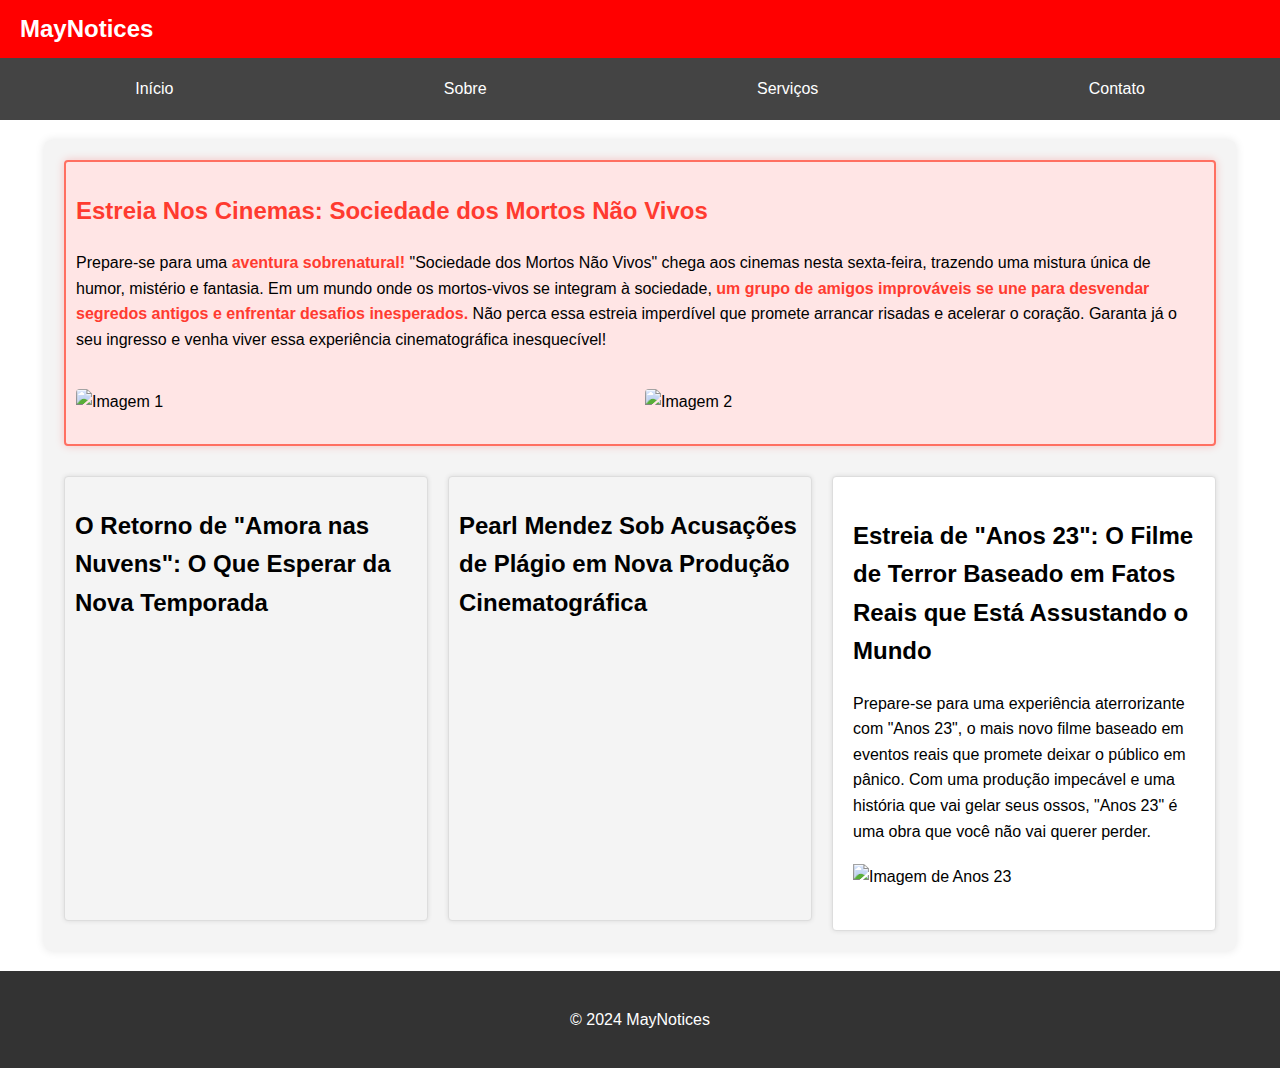
==== index.html @ 94240f39 "first commit" ====
<!DOCTYPE html>
<html lang="pt-br">
<head>
  <meta charset="UTF-8">
  <meta name="viewport" content="width=device-width, initial-scale=1.0">
  <title>May</title>
  <link rel="stylesheet" href="styles.css">
  <style>
    .image-container {
      display: flex;
      gap: 10px; /* Espaço entre as imagens */
    }

    .headline-image {
      width: 100%;
      max-width: 300px; /* Ajuste conforme necessário */
      height: auto;
    }
  </style>
</head>
<body>
  <header>
    <h1>MayNotices</h1>
  </header>

  <nav>
    <a href="#home">Início</a>
    <a href="#about">Sobre</a>
    <a href="#services">Serviços</a>
    <a href="#contact">Contato</a>
  </nav>

  <div class="container">
    <div class="flex-container">
      <div class="flex-item headline accordion" onclick="toggleContent('content1')">
        <h2>Estreia Nos Cinemas: Sociedade dos Mortos Não Vivos</h2>
        <p>Prepare-se para uma <b>aventura sobrenatural!</b> "Sociedade dos Mortos Não Vivos" chega aos cinemas nesta sexta-feira, trazendo uma mistura única de humor, mistério e fantasia. 
            Em um mundo onde os mortos-vivos se integram à sociedade, <b>um grupo de amigos improváveis se une para desvendar segredos antigos e enfrentar desafios inesperados.</b>
            Não perca essa estreia imperdível que promete arrancar risadas e acelerar o coração. Garanta já o seu ingresso e venha viver essa experiência cinematográfica inesquecível!</p>
        <div class="image-container">
          <img src="https://i.pinimg.com/564x/da/f1/3b/daf13b2a1c579ca2874d2711dc82ae37.jpg" alt="Imagem 1" class="headline-image">
          <img src="https://i.pinimg.com/564x/79/7a/9d/797a9d4ca397542cb0239bc83a255d0f.jpg" alt="Imagem 2" class="headline-image">
        </div>
      </div>

      <div class="multi-column">
        <div class="flex-item accordion" onclick="toggleContent('content2')">
          <h2>O Retorno de "Amora nas Nuvens": O Que Esperar da Nova Temporada</h2>
          <div id="content2" class="content">
            <p>Novos Personagens, Reviravoltas Surpreendentes e Mistérios Não Resolvidos: Prepare-se para a Temporada que Vai Deixar Você Sem Fôlego!</p>
            <img src="https://i.pinimg.com/564x/72/49/e4/7249e4e889868e6b8fcbf4873fc1c919.jpg" alt="Imagem Amora" class="headline-image">
          </div>
        </div>

        <div class="flex-item accordion" onclick="toggleContent('content3')">
          <h2>Pearl Mendez Sob Acusações de Plágio em Nova Produção Cinematográfica</h2>
          <div id="content3" class="content">
            <p>Atriz de "Rainha dos Porquinhos" enfrenta controvérsias após alegações de copiar enredo de roteiro concorrente</p>
            <img src="https://i.pinimg.com/736x/8f/7f/c2/8f7fc25f9fcdb40d9a383fd3136a34e3.jpg" alt="Imagem da Pearl Mendez" class="headline-image">
          </div>
        </div>

        <div class="flex-item">
          <h2>Estreia de "Anos 23": O Filme de Terror Baseado em Fatos Reais que Está Assustando o Mundo</h2>
          <p>Prepare-se para uma experiência aterrorizante com "Anos 23", o mais novo filme baseado em eventos reais que promete deixar o público em pânico.
              Com uma produção impecável e uma história que vai gelar seus ossos, "Anos 23" é uma obra que você não vai querer perder.</p>
          <img src="https://i.pinimg.com/564x/0d/46/09/0d4609a1d0996c09f4b0901bae099f9b.jpg" alt="Imagem de Anos 23" class="headline-image">
        </div>
      </div>
    </div>
  </div>

  <footer>
    <p>&copy; 2024 MayNotices</p>
  </footer>

  <script src="script.js"></script>
</body>
</html>
---- styles.css ----
/* Estilos gerais */
body {
    font-family: Arial, sans-serif;
    margin: 0;
    padding: 0;
    box-sizing: border-box;
    line-height: 1.6;
  }
  
  b { color: #ff3b30; }
  
  header {
    background-color: red; /* Fundo vermelho */
    color: white; /* Texto branco */
    padding: 10px 0;
  }
  
  header h1 {
    margin: 0;
    padding: 0 20px;
    font-size: 24px;
  }
  
  nav {
    display: flex;
    justify-content: space-around;
    background-color: #444;
    padding: 10px 0;
  }
  
  nav a {
    color: white;
    text-decoration: none;
    padding: 8px 20px;
    transition: background-color 0.3s ease;
  }
  
  nav a:hover {
    background-color: #555;
  }
  
  .container {
    width: 90%;
    max-width: 1200px;
    margin: 20px auto;
    padding: 20px;
    background-color: #f4f4f4;
    border-radius: 8px;
    box-shadow: 0 0 10px rgba(0, 0, 0, 0.1);
  }
  
  .flex-container {
    display: flex;
    flex-wrap: wrap;
    gap: 20px;
  }
  
  .flex-item {
    flex: 1;
    min-width: 250px;
    background-color: #fff;
    border: 1px solid #ddd;
    padding: 20px;
    border-radius: 4px;
    box-shadow: 0 0 5px rgba(0, 0, 0, 0.1);
  }
  
  /* Estilos específicos para o acordeão */
  .accordion {
    cursor: pointer;
    padding: 10px;
    background-color: #f4f4f4;
    border: 1px solid #ddd;
    border-radius: 4px;
    margin-bottom: 10px;
  }
  
  .content {
    display: none; /* Esconde o conteúdo por padrão */
    padding: 10px;
  }
  
  .active .content {
    display: block; /* Exibe o conteúdo se a classe "active" estiver presente */
  }
  
  .headline {
    flex: 2; /* Ocupa o dobro do espaço */
    background-color: #ffe5e5; /* Fundo levemente colorido para destaque */
    border: 2px solid #ff6f61; /* Borda destacada */
    box-shadow: 0 0 10px rgba(255, 0, 0, 0.2); /* Sombra para realce */
  }
  
  .headline h2 {
    color: #ff3b30; /* Cor do texto da manchete */
  }
  
  .headline-image {
    max-width: 100%;
    height: auto;
    display: block;
    margin: 20px 0;
  }
  
  footer {
    background-color: #333;
    color: white;
    text-align: center;
    padding: 20px 0;
    position: relative;
    bottom: 0;
    width: 100%;
  }
  
  /* Estilos para as seções lado a lado */
  .multi-column {
    display: flex;
    gap: 20px;
  }
  
  .multi-column .flex-item {
    flex: 1;
  }
  
  /* Estilos responsivos */
  @media (max-width: 768px) {
    header h1, nav a {
      font-size: 18px;
    }
  
    .container {
      width: 100%;
      padding: 10px;
    }
  
    .headline {
      flex: 1; /* Mantém proporção igual em telas menores */
    }
  
    .multi-column {
      flex-direction: column;
    }
  }
  
  .image-container {
    display: flex;
    gap: 20px;
  }
  
  .image-container img {
    max-width: 100%;
    height: auto;
    border-radius: 4px;
  }
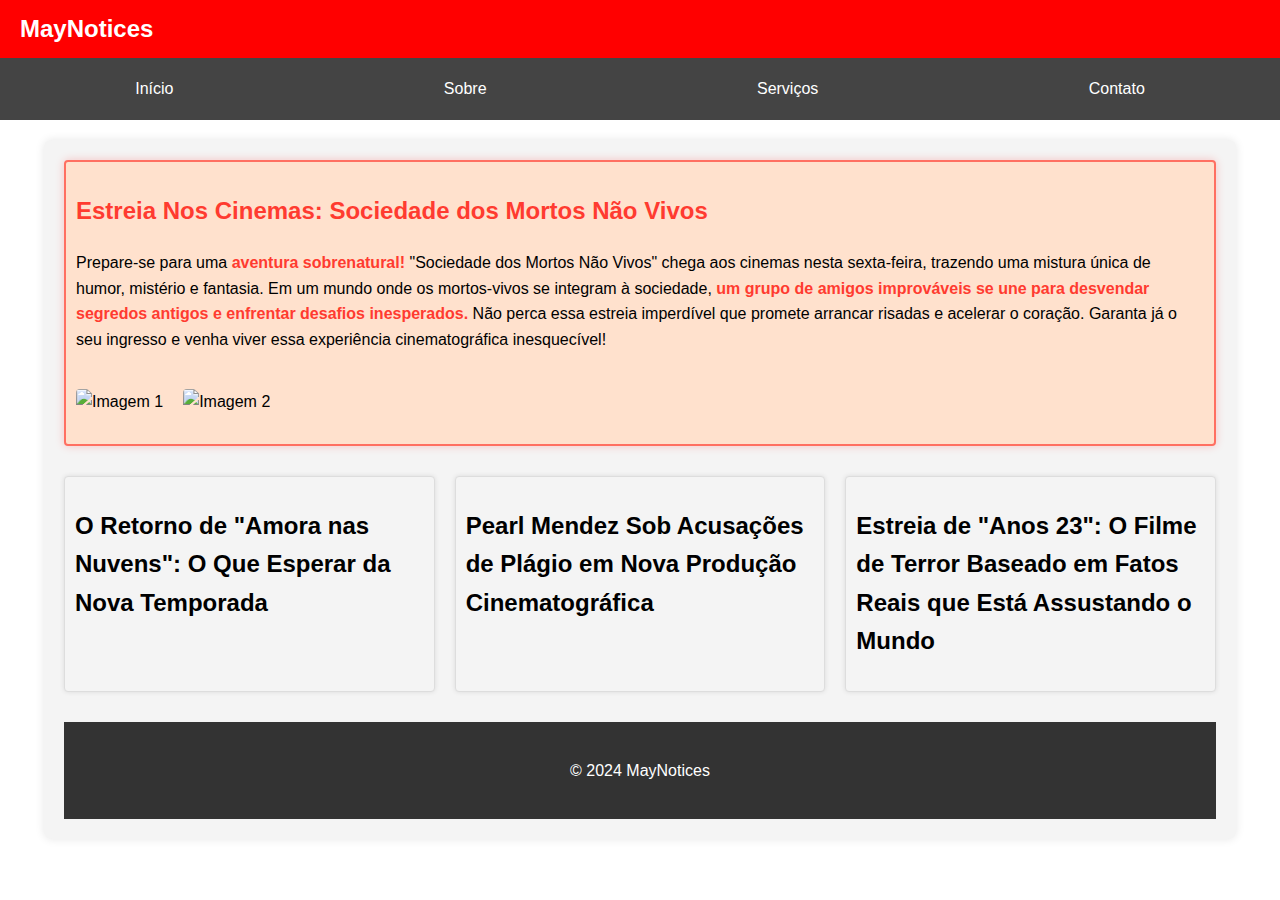
==== commit 70ee06bb: "a" ====
--- a/index.html
+++ b/index.html
@@ -5,18 +5,6 @@
   <meta name="viewport" content="width=device-width, initial-scale=1.0">
   <title>May</title>
   <link rel="stylesheet" href="styles.css">
-  <style>
-    .image-container {
-      display: flex;
-      gap: 10px; /* Espaço entre as imagens */
-    }
-
-    .headline-image {
-      width: 100%;
-      max-width: 300px; /* Ajuste conforme necessário */
-      height: auto;
-    }
-  </style>
 </head>
 <body>
   <header>
@@ -43,29 +31,29 @@
         </div>
       </div>
 
-      <div class="multi-column">
-        <div class="flex-item accordion" onclick="toggleContent('content2')">
-          <h2>O Retorno de "Amora nas Nuvens": O Que Esperar da Nova Temporada</h2>
-          <div id="content2" class="content">
-            <p>Novos Personagens, Reviravoltas Surpreendentes e Mistérios Não Resolvidos: Prepare-se para a Temporada que Vai Deixar Você Sem Fôlego!</p>
-            <img src="https://i.pinimg.com/564x/72/49/e4/7249e4e889868e6b8fcbf4873fc1c919.jpg" alt="Imagem Amora" class="headline-image">
-          </div>
+    <div class="multi-column">
+      <div class="flex-item accordion" onclick="toggleContent('content2')">
+        <h2>O Retorno de "Amora nas Nuvens": O Que Esperar da Nova Temporada</h2>
+        <div id="content2" class="content">
+          <p>Novos Personagens, Reviravoltas Surpreendentes e Mistérios Não Resolvidos: Prepare-se para a Temporada que Vai Deixar Você Sem Fôlego!</p>
+          <img src="https://i.pinimg.com/564x/72/49/e4/7249e4e889868e6b8fcbf4873fc1c919.jpg" alt="Imagem Amora" class="headline-image">
         </div>
+      </div>
 
-        <div class="flex-item accordion" onclick="toggleContent('content3')">
-          <h2>Pearl Mendez Sob Acusações de Plágio em Nova Produção Cinematográfica</h2>
-          <div id="content3" class="content">
-            <p>Atriz de "Rainha dos Porquinhos" enfrenta controvérsias após alegações de copiar enredo de roteiro concorrente</p>
-            <img src="https://i.pinimg.com/736x/8f/7f/c2/8f7fc25f9fcdb40d9a383fd3136a34e3.jpg" alt="Imagem da Pearl Mendez" class="headline-image">
-          </div>
+      <div class="flex-item accordion" onclick="toggleContent('content3')">
+        <h2>Pearl Mendez Sob Acusações de Plágio em Nova Produção Cinematográfica</h2>
+        <div id="content3" class="content">
+          <p>Atriz de "Rainha dos Porquinhos" enfrenta controvérsias após alegações de copiar enredo de roteiro concorrente</p>
+          <img src="https://i.pinimg.com/736x/8f/7f/c2/8f7fc25f9fcdb40d9a383fd3136a34e3.jpg" alt="Imagem da Pearl Mendez" class="headline-image">
         </div>
+      </div>
 
-        <div class="flex-item">
-          <h2>Estreia de "Anos 23": O Filme de Terror Baseado em Fatos Reais que Está Assustando o Mundo</h2>
-          <p>Prepare-se para uma experiência aterrorizante com "Anos 23", o mais novo filme baseado em eventos reais que promete deixar o público em pânico.
-              Com uma produção impecável e uma história que vai gelar seus ossos, "Anos 23" é uma obra que você não vai querer perder.</p>
-          <img src="https://i.pinimg.com/564x/0d/46/09/0d4609a1d0996c09f4b0901bae099f9b.jpg" alt="Imagem de Anos 23" class="headline-image">
-        </div>
+      <div class="flex-item accordion" onclick="toggleContent('content4')">
+        <h2>Estreia de "Anos 23": O Filme de Terror Baseado em Fatos Reais que Está Assustando o Mundo</h2>
+        <div id="content4" class="content">
+         <p>Prepare-se para uma experiência aterrorizante com "Anos 23", o mais novo filme baseado em eventos reais que promete deixar o público em pânico.
+            Com uma produção impecável e uma história que vai gelar seus ossos, "Anos 23" é uma obra que você não vai querer perder.</p>
+         <img src=https://i.pinimg.com/564x/0d/46/09/0d4609a1d0996c09f4b0901bae099f9b.jpg alt="Imagem de Anos 23" class="headline-image">
       </div>
     </div>
   </div>
--- a/styles.css
+++ b/styles.css
@@ -86,7 +86,7 @@
   
   .headline {
     flex: 2; /* Ocupa o dobro do espaço */
-    background-color: #ffe5e5; /* Fundo levemente colorido para destaque */
+    background-color: #ffe1cd; /* Fundo levemente colorido para destaque */
     border: 2px solid #ff6f61; /* Borda destacada */
     box-shadow: 0 0 10px rgba(255, 0, 0, 0.2); /* Sombra para realce */
   }
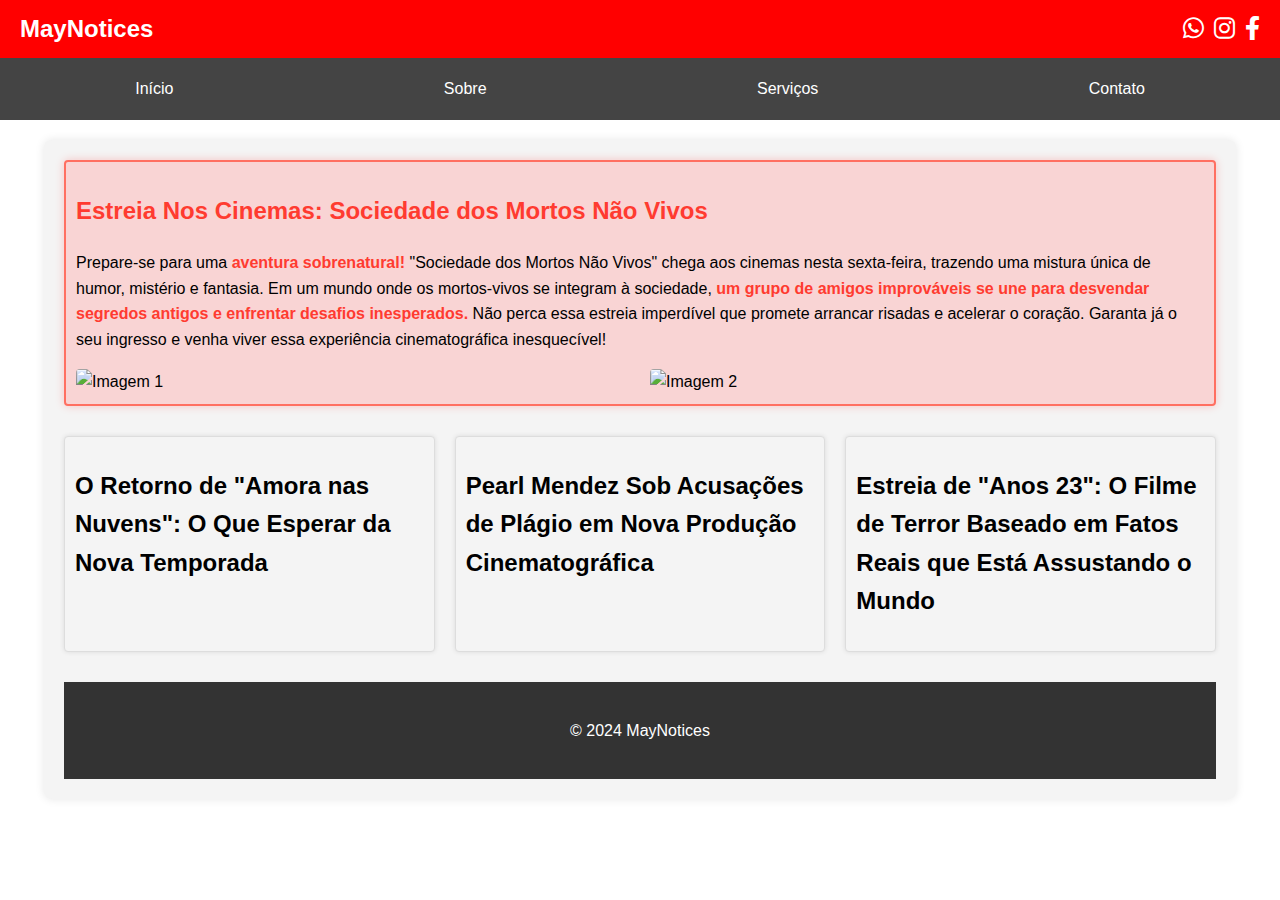
==== commit c4d79cd2: "b" ====
--- a/index.html
+++ b/index.html
@@ -5,10 +5,17 @@
   <meta name="viewport" content="width=device-width, initial-scale=1.0">
   <title>May</title>
   <link rel="stylesheet" href="styles.css">
+  <!-- Link para Font Awesome -->
+  <link rel="stylesheet" href="https://cdnjs.cloudflare.com/ajax/libs/font-awesome/6.0.0-beta3/css/all.min.css">
 </head>
 <body>
   <header>
     <h1>MayNotices</h1>
+    <div class="social-icons">
+      <a href="https://wa.me/123456789" target="_blank" class="social-icon"><i class="fab fa-whatsapp"></i></a>
+      <a href="https://instagram.com/yourprofile" target="_blank" class="social-icon"><i class="fab fa-instagram"></i></a>
+      <a href="https://facebook.com/yourprofile" target="_blank" class="social-icon"><i class="fab fa-facebook-f"></i></a>
+    </div>
   </header>
 
   <nav>
--- a/styles.css
+++ b/styles.css
@@ -5,41 +5,59 @@
     padding: 0;
     box-sizing: border-box;
     line-height: 1.6;
-  }
-  
-  b { color: #ff3b30; }
-  
-  header {
+}
+
+b { color: #ff3b30; }
+
+header {
     background-color: red; /* Fundo vermelho */
     color: white; /* Texto branco */
-    padding: 10px 0;
-  }
-  
-  header h1 {
+    padding: 10px 20px;
+    display: flex;
+    justify-content: space-between;
+    align-items: center;
+}
+
+header h1 {
     margin: 0;
-    padding: 0 20px;
     font-size: 24px;
-  }
-  
-  nav {
+}
+
+.social-icons {
+    display: flex;
+    gap: 10px;
+}
+
+.social-icon {
+    color: white;
+    font-size: 24px;
+    text-decoration: none;
+    transition: color 0.3s ease;
+}
+
+.social-icon:hover {
+    color: #ddd;
+}
+
+nav {
     display: flex;
     justify-content: space-around;
     background-color: #444;
     padding: 10px 0;
-  }
-  
-  nav a {
+}
+
+nav a {
     color: white;
     text-decoration: none;
     padding: 8px 20px;
     transition: background-color 0.3s ease;
-  }
-  
-  nav a:hover {
+}
+
+nav a:hover {
     background-color: #555;
-  }
-  
-  .container {
+}
+
+.container {
     width: 90%;
     max-width: 1200px;
     margin: 20px auto;
@@ -47,15 +65,15 @@
     background-color: #f4f4f4;
     border-radius: 8px;
     box-shadow: 0 0 10px rgba(0, 0, 0, 0.1);
-  }
-  
-  .flex-container {
+}
+
+.flex-container {
     display: flex;
     flex-wrap: wrap;
     gap: 20px;
-  }
-  
-  .flex-item {
+}
+
+.flex-item {
     flex: 1;
     min-width: 250px;
     background-color: #fff;
@@ -63,46 +81,45 @@
     padding: 20px;
     border-radius: 4px;
     box-shadow: 0 0 5px rgba(0, 0, 0, 0.1);
-  }
-  
-  /* Estilos específicos para o acordeão */
-  .accordion {
+}
+
+/* Estilos específicos para o acordeão */
+.accordion {
     cursor: pointer;
     padding: 10px;
     background-color: #f4f4f4;
     border: 1px solid #ddd;
     border-radius: 4px;
     margin-bottom: 10px;
-  }
-  
-  .content {
+}
+
+.content {
     display: none; /* Esconde o conteúdo por padrão */
     padding: 10px;
-  }
-  
-  .active .content {
+}
+
+.active .content {
     display: block; /* Exibe o conteúdo se a classe "active" estiver presente */
-  }
-  
-  .headline {
+}
+
+.headline {
     flex: 2; /* Ocupa o dobro do espaço */
-    background-color: #ffe1cd; /* Fundo levemente colorido para destaque */
+    background-color: #f9d4d4; /* Fundo levemente colorido para destaque */
     border: 2px solid #ff6f61; /* Borda destacada */
     box-shadow: 0 0 10px rgba(255, 0, 0, 0.2); /* Sombra para realce */
-  }
-  
-  .headline h2 {
+}
+
+.headline h2 {
     color: #ff3b30; /* Cor do texto da manchete */
-  }
-  
-  .headline-image {
-    max-width: 100%;
+}
+
+.headline-image {
+    width: 100%;
     height: auto;
-    display: block;
-    margin: 20px 0;
-  }
-  
-  footer {
+    border-radius: 4px;
+}
+
+footer {
     background-color: #333;
     color: white;
     text-align: center;
@@ -110,46 +127,48 @@
     position: relative;
     bottom: 0;
     width: 100%;
-  }
-  
-  /* Estilos para as seções lado a lado */
-  .multi-column {
+}
+
+/* Estilos para as seções lado a lado */
+.multi-column {
     display: flex;
     gap: 20px;
-  }
-  
-  .multi-column .flex-item {
+}
+
+.multi-column .flex-item {
     flex: 1;
-  }
-  
-  /* Estilos responsivos */
-  @media (max-width: 768px) {
+}
+
+/* Estilos responsivos */
+@media (max-width: 768px) {
     header h1, nav a {
-      font-size: 18px;
+        font-size: 18px;
     }
-  
+
     .container {
-      width: 100%;
-      padding: 10px;
+        width: 100%;
+        padding: 10px;
     }
-  
+
     .headline {
-      flex: 1; /* Mantém proporção igual em telas menores */
+        flex: 1; /* Mantém proporção igual em telas menores */
     }
-  
+
     .multi-column {
-      flex-direction: column;
+        flex-direction: column;
     }
-  }
-  
-  .image-container {
+}
+
+.image-container {
     display: flex;
     gap: 20px;
-  }
-  
-  .image-container img {
-    max-width: 100%;
+    max-width: 100%; /* Garante que o contêiner não ultrapasse a largura da página */
+    overflow-x: auto; /* Adiciona rolagem horizontal se necessário */
+}
+
+.image-container img {
+    flex: 1;
+    max-width: calc(50% - 10px); /* Garante que as imagens não ultrapassem 50% da largura do contêiner, considerando o gap */
     height: auto;
     border-radius: 4px;
-  }
-  +}
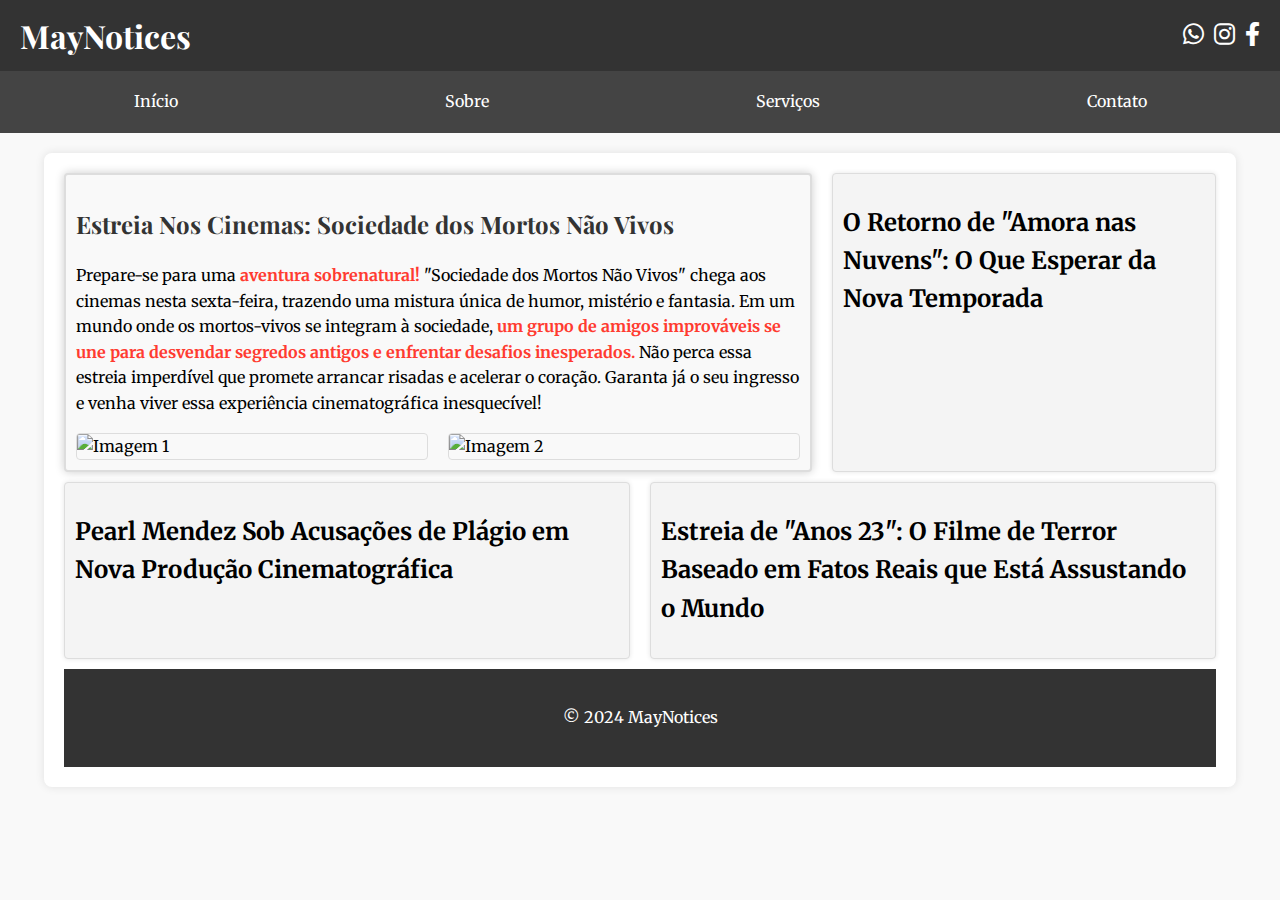
==== commit 2e88e811: "jk" ====
--- a/index.html
+++ b/index.html
@@ -3,10 +3,10 @@
 <head>
   <meta charset="UTF-8">
   <meta name="viewport" content="width=device-width, initial-scale=1.0">
-  <title>May</title>
+  <title>MayNotices</title>
   <link rel="stylesheet" href="styles.css">
-  <!-- Link para Font Awesome -->
   <link rel="stylesheet" href="https://cdnjs.cloudflare.com/ajax/libs/font-awesome/6.0.0-beta3/css/all.min.css">
+  <link rel="stylesheet" href="https://fonts.googleapis.com/css2?family=Merriweather:wght@300;400;700&family=Playfair+Display:wght@400;700&display=swap">
 </head>
 <body>
   <header>
@@ -26,7 +26,7 @@
   </nav>
 
   <div class="container">
-    <div class="flex-container">
+    <div class="flex-container headline-container">
       <div class="flex-item headline accordion" onclick="toggleContent('content1')">
         <h2>Estreia Nos Cinemas: Sociedade dos Mortos Não Vivos</h2>
         <p>Prepare-se para uma <b>aventura sobrenatural!</b> "Sociedade dos Mortos Não Vivos" chega aos cinemas nesta sexta-feira, trazendo uma mistura única de humor, mistério e fantasia. 
@@ -38,7 +38,6 @@
         </div>
       </div>
 
-    <div class="multi-column">
       <div class="flex-item accordion" onclick="toggleContent('content2')">
         <h2>O Retorno de "Amora nas Nuvens": O Que Esperar da Nova Temporada</h2>
         <div id="content2" class="content">
@@ -46,7 +45,9 @@
           <img src="https://i.pinimg.com/564x/72/49/e4/7249e4e889868e6b8fcbf4873fc1c919.jpg" alt="Imagem Amora" class="headline-image">
         </div>
       </div>
+    </div>
 
+    <div class="multi-column">
       <div class="flex-item accordion" onclick="toggleContent('content3')">
         <h2>Pearl Mendez Sob Acusações de Plágio em Nova Produção Cinematográfica</h2>
         <div id="content3" class="content">
@@ -60,7 +61,7 @@
         <div id="content4" class="content">
          <p>Prepare-se para uma experiência aterrorizante com "Anos 23", o mais novo filme baseado em eventos reais que promete deixar o público em pânico.
             Com uma produção impecável e uma história que vai gelar seus ossos, "Anos 23" é uma obra que você não vai querer perder.</p>
-         <img src=https://i.pinimg.com/564x/0d/46/09/0d4609a1d0996c09f4b0901bae099f9b.jpg alt="Imagem de Anos 23" class="headline-image">
+         <img src="https://i.pinimg.com/564x/0d/46/09/0d4609a1d0996c09f4b0901bae099f9b.jpg" alt="Imagem de Anos 23" class="headline-image">
       </div>
     </div>
   </div>
--- a/styles.css
+++ b/styles.css
@@ -1,17 +1,18 @@
 /* Estilos gerais */
 body {
-    font-family: Arial, sans-serif;
+    font-family: 'Merriweather', serif;
     margin: 0;
     padding: 0;
     box-sizing: border-box;
     line-height: 1.6;
+    background-color: #f9f9f9;
 }
 
 b { color: #ff3b30; }
 
 header {
-    background-color: red; /* Fundo vermelho */
-    color: white; /* Texto branco */
+    background-color: #333;
+    color: white;
     padding: 10px 20px;
     display: flex;
     justify-content: space-between;
@@ -20,7 +21,8 @@
 
 header h1 {
     margin: 0;
-    font-size: 24px;
+    font-size: 32px;
+    font-family: 'Playfair Display', serif;
 }
 
 .social-icons {
@@ -35,7 +37,7 @@
     transition: color 0.3s ease;
 }
 
-.social-icon:hover {
+social-icon:hover {
     color: #ddd;
 }
 
@@ -62,7 +64,7 @@
     max-width: 1200px;
     margin: 20px auto;
     padding: 20px;
-    background-color: #f4f4f4;
+    background-color: white;
     border-radius: 8px;
     box-shadow: 0 0 10px rgba(0, 0, 0, 0.1);
 }
@@ -70,6 +72,11 @@
 .flex-container {
     display: flex;
     flex-wrap: wrap;
+    gap: 20px;
+}
+
+.headline-container {
+    display: flex;
     gap: 20px;
 }
 
@@ -104,19 +111,21 @@
 
 .headline {
     flex: 2; /* Ocupa o dobro do espaço */
-    background-color: #f9d4d4; /* Fundo levemente colorido para destaque */
-    border: 2px solid #ff6f61; /* Borda destacada */
-    box-shadow: 0 0 10px rgba(255, 0, 0, 0.2); /* Sombra para realce */
+    background-color: #f9f9f9; /* Fundo levemente colorido para destaque */
+    border: 2px solid #ddd; /* Borda destacada */
+    box-shadow: 0 0 10px rgba(0, 0, 0, 0.2); /* Sombra para realce */
 }
 
 .headline h2 {
-    color: #ff3b30; /* Cor do texto da manchete */
+    color: #333; /* Cor do texto da manchete */
+    font-family: 'Playfair Display', serif;
 }
 
 .headline-image {
     width: 100%;
     height: auto;
     border-radius: 4px;
+    border: 1px solid #ddd;
 }
 
 footer {
@@ -157,6 +166,10 @@
     .multi-column {
         flex-direction: column;
     }
+
+    .headline-container {
+        flex-direction: column;
+    }
 }
 
 .image-container {
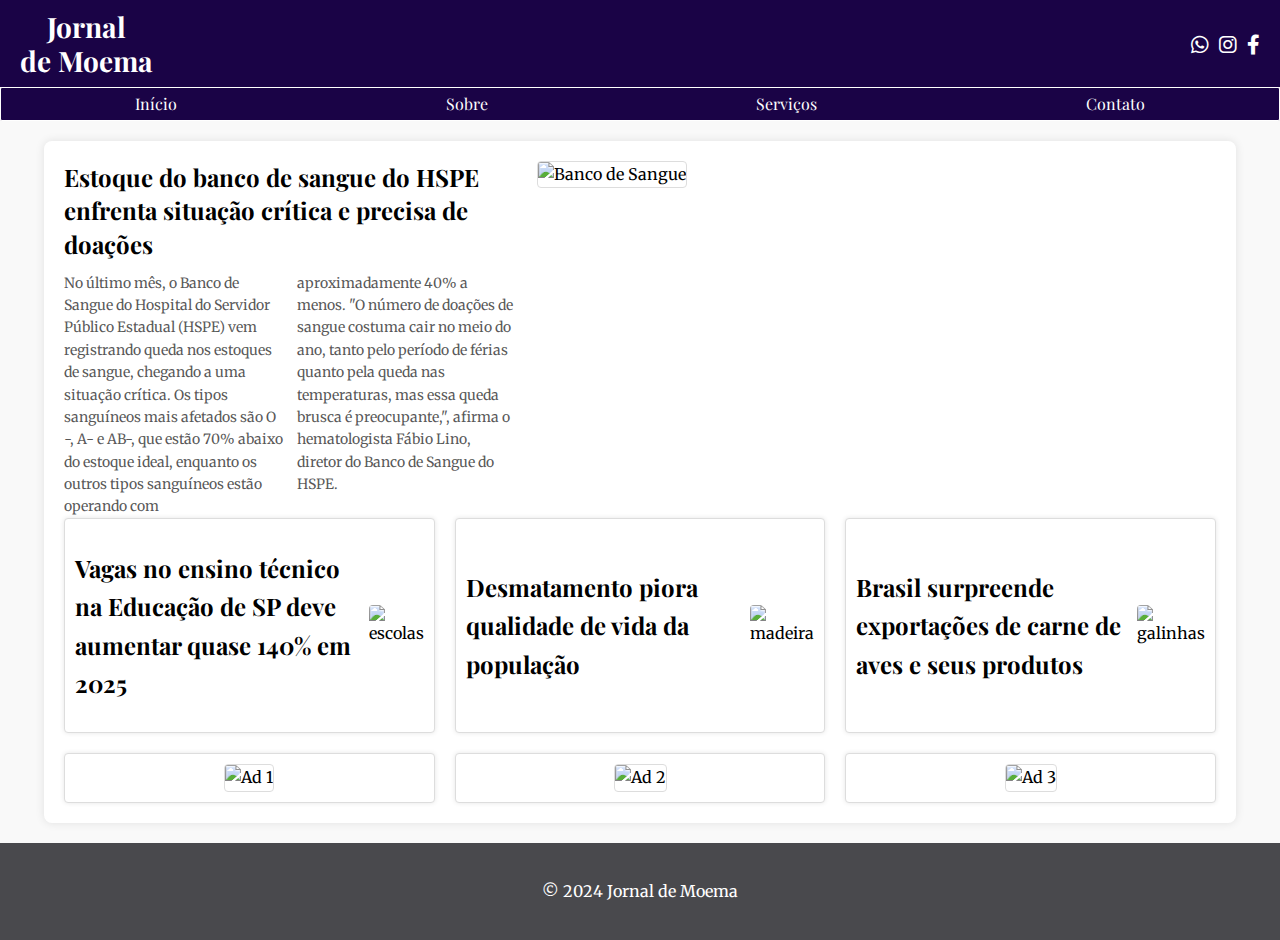
==== commit 8eab4b21: "fim" ====
--- a/index.html
+++ b/index.html
@@ -10,7 +10,9 @@
 </head>
 <body>
   <header>
-    <h1>MayNotices</h1>
+    <h1>Jornal 
+      <br>
+      de Moema</h1>
     <div class="social-icons">
       <a href="https://wa.me/123456789" target="_blank" class="social-icon"><i class="fab fa-whatsapp"></i></a>
       <a href="https://instagram.com/yourprofile" target="_blank" class="social-icon"><i class="fab fa-instagram"></i></a>
@@ -26,50 +28,54 @@
   </nav>
 
   <div class="container">
-    <div class="flex-container headline-container">
-      <div class="flex-item headline accordion" onclick="toggleContent('content1')">
-        <h2>Estreia Nos Cinemas: Sociedade dos Mortos Não Vivos</h2>
-        <p>Prepare-se para uma <b>aventura sobrenatural!</b> "Sociedade dos Mortos Não Vivos" chega aos cinemas nesta sexta-feira, trazendo uma mistura única de humor, mistério e fantasia. 
-            Em um mundo onde os mortos-vivos se integram à sociedade, <b>um grupo de amigos improváveis se une para desvendar segredos antigos e enfrentar desafios inesperados.</b>
-            Não perca essa estreia imperdível que promete arrancar risadas e acelerar o coração. Garanta já o seu ingresso e venha viver essa experiência cinematográfica inesquecível!</p>
-        <div class="image-container">
-          <img src="https://i.pinimg.com/564x/da/f1/3b/daf13b2a1c579ca2874d2711dc82ae37.jpg" alt="Imagem 1" class="headline-image">
-          <img src="https://i.pinimg.com/564x/79/7a/9d/797a9d4ca397542cb0239bc83a255d0f.jpg" alt="Imagem 2" class="headline-image">
-        </div>
-      </div>
-
-      <div class="flex-item accordion" onclick="toggleContent('content2')">
-        <h2>O Retorno de "Amora nas Nuvens": O Que Esperar da Nova Temporada</h2>
-        <div id="content2" class="content">
-          <p>Novos Personagens, Reviravoltas Surpreendentes e Mistérios Não Resolvidos: Prepare-se para a Temporada que Vai Deixar Você Sem Fôlego!</p>
-          <img src="https://i.pinimg.com/564x/72/49/e4/7249e4e889868e6b8fcbf4873fc1c919.jpg" alt="Imagem Amora" class="headline-image">
+    <div class="headline-container">
+      <div class="headline">
+        <div class="image-text-container">
+          <div class="text-container">
+            <a href="saude.html"><h2>Estoque do banco de sangue do HSPE enfrenta situação crítica e precisa de doações</h2></a>
+            <p>No último mês, o Banco de Sangue do Hospital do Servidor Público Estadual (HSPE) vem registrando queda nos estoques de sangue, chegando a uma situação crítica. Os tipos sanguíneos mais afetados são O -, A- e AB-, que estão 70% abaixo do estoque ideal, enquanto os outros tipos sanguíneos estão operando com aproximadamente 40% a menos.
+              "O número de doações de sangue costuma cair no meio do ano, tanto pelo período de férias quanto pela queda nas temperaturas, mas essa queda brusca é preocupante,", afirma o hematologista Fábio Lino, diretor do Banco de Sangue do HSPE.
+              </p>
+          </div>
+          <div class="image-container">
+            <img src="https://jornalcotiaagora.com.br/wp-content/uploads/2024/07/hospital-servidor.jpg" class="headline-image" alt="Banco de Sangue">
+          </div>
         </div>
       </div>
     </div>
 
-    <div class="multi-column">
-      <div class="flex-item accordion" onclick="toggleContent('content3')">
-        <h2>Pearl Mendez Sob Acusações de Plágio em Nova Produção Cinematográfica</h2>
-        <div id="content3" class="content">
-          <p>Atriz de "Rainha dos Porquinhos" enfrenta controvérsias após alegações de copiar enredo de roteiro concorrente</p>
-          <img src="https://i.pinimg.com/736x/8f/7f/c2/8f7fc25f9fcdb40d9a383fd3136a34e3.jpg" alt="Imagem da Pearl Mendez" class="headline-image">
-        </div>
+    <div class="secondary-news">
+      <div class="news-item">
+        <a href="educação.html"><h2>Vagas no ensino técnico na Educação de SP deve aumentar quase 140% em 2025</h2></a>
+        <img src="https://www.direttrix.com.br/wp-content/uploads/aluno-do-ensino-m%C3%A9dio.png" alt="escolas">
       </div>
+      <div class="news-item">
+        <a href="sustentabilidade.html"><h2>Desmatamento piora qualidade de vida da população</h2></a>
+        <img src="https://ogimg.infoglobo.com.br/in/18630423-ada-549/FT1086A/2016-885829372-201602041617218554.jpg_20160204.jpg" alt="madeira">
+      </div>
+      <div class="news-item">
+        <a href="economia.html"><h2>Brasil surpreende exportações de carne de aves e seus produtos</h2></a>
+        <img src="https://s2-globorural.glbimg.com/CIx7ovFNhevNHc19wEIzF4T_T8I=/540x304/top/smart/https://i.s3.glbimg.com/v1/AUTH_afe5c125c3bb42f0b5ae633b58923923/internal_photos/bs/2023/8/S/LrARonSBuA46TGyFW3cA/frangos1ana.jpg" alt="galinhas">
+      </div>
+    </div>
 
-      <div class="flex-item accordion" onclick="toggleContent('content4')">
-        <h2>Estreia de "Anos 23": O Filme de Terror Baseado em Fatos Reais que Está Assustando o Mundo</h2>
-        <div id="content4" class="content">
-         <p>Prepare-se para uma experiência aterrorizante com "Anos 23", o mais novo filme baseado em eventos reais que promete deixar o público em pânico.
-            Com uma produção impecável e uma história que vai gelar seus ossos, "Anos 23" é uma obra que você não vai querer perder.</p>
-         <img src="https://i.pinimg.com/564x/0d/46/09/0d4609a1d0996c09f4b0901bae099f9b.jpg" alt="Imagem de Anos 23" class="headline-image">
+    <div class="ads-section">
+      <div class="ad">
+        <img src="https://www.unimed.coop.br/site/documents/3858147/0/Post+Campanha+Comercial+18+Anos+Unimed+Cerrado_1080x1080.png/ed713eec-e761-f61a-8662-0ad101fc3705?t=1657124899163" alt="Ad 1">
+      </div>
+      <div class="ad">
+        <img src="https://img.pikbest.com/templates/20210625/bg/4953f71b564cfd4e7bf1f703cc62a871_43671.png!w700wp" alt="Ad 2">
+      </div>
+      <div class="ad">
+        <img src="https://sp-ao.shortpixel.ai/client/to_webp,q_lossless,ret_img,w_600,h_600/https://www.gr2.com.br/wp-content/uploads/2020/04/PROP_DIGITAL-02-600x600.jpg" alt="Ad 3">
       </div>
     </div>
   </div>
 
   <footer>
-    <p>&copy; 2024 MayNotices</p>
+    <p>&copy; 2024 Jornal de Moema</p>
   </footer>
 
   <script src="script.js"></script>
 </body>
-</html>
+</html>--- a/styles.css
+++ b/styles.css
@@ -1,4 +1,3 @@
-/* Estilos gerais */
 body {
     font-family: 'Merriweather', serif;
     margin: 0;
@@ -6,60 +5,63 @@
     box-sizing: border-box;
     line-height: 1.6;
     background-color: #f9f9f9;
-}
-
-b { color: #ff3b30; }
-
-header {
-    background-color: #333;
+  }
+  
+  header {
+    background-color: #1a0346;
     color: white;
     padding: 10px 20px;
     display: flex;
     justify-content: space-between;
     align-items: center;
-}
-
-header h1 {
+    text-align: center;
+  }
+  
+  header h1 {
     margin: 0;
-    font-size: 32px;
+    font-size: 28px; /* Reduzido de 32px para 28px */
     font-family: 'Playfair Display', serif;
-}
-
-.social-icons {
+    line-height: 1.2; /* Ajuste de espaçamento entre linhas */
+  }
+  
+  .social-icons {
     display: flex;
     gap: 10px;
-}
-
-.social-icon {
-    color: white;
-    font-size: 24px;
+  }
+  
+  .social-icon {
+    color: white;
+    font-size: 20px; /* Reduzido de 24px para 20px */
     text-decoration: none;
     transition: color 0.3s ease;
-}
-
-social-icon:hover {
+  }
+  
+  .social-icon:hover {
     color: #ddd;
-}
-
-nav {
+  }
+  
+  nav {
     display: flex;
     justify-content: space-around;
-    background-color: #444;
-    padding: 10px 0;
-}
-
-nav a {
+    background-color: #1a0346;
+    padding: 3px 0;
+    border: 1px solid white; /* Adiciona uma borda branca ao redor do nav */
+    border-radius: 2px; /* Adiciona bordas arredondadas (opcional) */
+  }
+  
+  
+  nav a {
     color: white;
     text-decoration: none;
-    padding: 8px 20px;
+    padding: 0px 20px;
     transition: background-color 0.3s ease;
-}
-
-nav a:hover {
-    background-color: #555;
-}
-
-.container {
+  }
+  
+  nav a:hover {
+    background-color: #cf0c0cea;
+  }
+  
+  .container {
     width: 90%;
     max-width: 1200px;
     margin: 20px auto;
@@ -67,121 +69,139 @@
     background-color: white;
     border-radius: 8px;
     box-shadow: 0 0 10px rgba(0, 0, 0, 0.1);
-}
-
-.flex-container {
-    display: flex;
-    flex-wrap: wrap;
-    gap: 20px;
-}
-
-.headline-container {
-    display: flex;
-    gap: 20px;
-}
-
-.flex-item {
-    flex: 1;
-    min-width: 250px;
-    background-color: #fff;
-    border: 1px solid #ddd;
-    padding: 20px;
-    border-radius: 4px;
-    box-shadow: 0 0 5px rgba(0, 0, 0, 0.1);
-}
-
-/* Estilos específicos para o acordeão */
-.accordion {
-    cursor: pointer;
-    padding: 10px;
-    background-color: #f4f4f4;
-    border: 1px solid #ddd;
-    border-radius: 4px;
-    margin-bottom: 10px;
-}
-
-.content {
-    display: none; /* Esconde o conteúdo por padrão */
-    padding: 10px;
-}
-
-.active .content {
-    display: block; /* Exibe o conteúdo se a classe "active" estiver presente */
-}
-
-.headline {
-    flex: 2; /* Ocupa o dobro do espaço */
-    background-color: #f9f9f9; /* Fundo levemente colorido para destaque */
-    border: 2px solid #ddd; /* Borda destacada */
-    box-shadow: 0 0 10px rgba(0, 0, 0, 0.2); /* Sombra para realce */
-}
-
-.headline h2 {
-    color: #333; /* Cor do texto da manchete */
-    font-family: 'Playfair Display', serif;
-}
-
-.headline-image {
+  }
+  
+  .headline-container {
+    display: flex;
+    flex-direction: column;
+    gap: 20px;
+  }
+  
+  .image-text-container {
+    display: flex;
+    align-items: flex-start;
+    gap: 20px;
+  }
+  
+  .text-container {
+    flex: 2;
+  }
+  
+  .image-container {
+    flex: 3;
+  }
+  
+  .headline-image {
     width: 100%;
     height: auto;
     border-radius: 4px;
     border: 1px solid #ddd;
-}
-
-footer {
-    background-color: #333;
+  }
+  
+  .text-container h2 {
+    font-size: 24px;
+    font-family: 'Playfair Display', serif;
+    margin-top: 0;
+    margin-bottom: 10px;
+    line-height: 1.4;
+    color: #000;
+  }
+  
+  .text-container p {
+    font-size: 14px;
+    color: #000000ab;
+    margin: 0;
+    line-height: 1.6;
+    columns: 2;
+  }
+  
+  a {
+    text-decoration: none;
+    color: #000;
+    font-family: 'Playfair Display', serif;
+  }
+  
+  a:hover {
+    text-decoration: underline;
+  }
+  
+  /* Alinha as notícias secundárias com imagem ao lado do texto */
+  .secondary-news {
+    display: flex;
+    gap: 20px;
+  }
+  
+  .secondary-news .news-item {
+    display: flex;
+    align-items: center;
+    gap: 15px;
+    flex: 1;
+    min-width: 250px; /* Ajusta o tamanho mínimo das notícias */
+    background-color: #fff;
+    border: 1px solid #ddd;
+    padding: 10px;
+    border-radius: 4px;
+    box-shadow: 0 0 5px rgba(0, 0, 0, 0.1);
+  }
+  
+  .secondary-news img {
+    width: 100px; /* Ajusta o tamanho da imagem */
+    height: auto;
+    border-radius: 4px;
+  }
+  
+  /* Estilo das propagandas */
+  .ads-section {
+    display: flex;
+    flex-wrap: wrap;
+    gap: 20px;
+    margin-top: 20px;
+  }
+  
+  .ad {
+    flex: 1;
+    min-width: 300px;
+    background-color: #fff;
+    border: 1px solid #ddd;
+    padding: 10px;
+    border-radius: 4px;
+    box-shadow: 0 0 5px rgba(0, 0, 0, 0.1);
+    text-align: center;
+  }
+  
+  .ad img {
+    width: 100%;
+    height: auto;
+    border-radius: 4px;
+    border: 1px solid #ddd;
+  }
+  
+  /* Estilos responsivos */
+  @media (max-width: 480px) {
+    .text-container h2 {
+      font-size: 18px;
+    }
+  
+    .text-container p {
+      font-size: 12px;
+    }
+  
+    .secondary-news img {
+      width: 60px; /* Ajusta o tamanho da imagem para telas muito pequenas */
+    }
+  }
+  
+  @media (max-width: 768px) {
+    .ads-section {
+      flex-direction: column;
+    }
+  }
+  
+  footer {
+    background-color: #49494d;
     color: white;
     text-align: center;
     padding: 20px 0;
     position: relative;
     bottom: 0;
-    width: 100%;
-}
-
-/* Estilos para as seções lado a lado */
-.multi-column {
-    display: flex;
-    gap: 20px;
-}
-
-.multi-column .flex-item {
-    flex: 1;
-}
-
-/* Estilos responsivos */
-@media (max-width: 768px) {
-    header h1, nav a {
-        font-size: 18px;
-    }
-
-    .container {
-        width: 100%;
-        padding: 10px;
-    }
-
-    .headline {
-        flex: 1; /* Mantém proporção igual em telas menores */
-    }
-
-    .multi-column {
-        flex-direction: column;
-    }
-
-    .headline-container {
-        flex-direction: column;
-    }
-}
-
-.image-container {
-    display: flex;
-    gap: 20px;
-    max-width: 100%; /* Garante que o contêiner não ultrapasse a largura da página */
-    overflow-x: auto; /* Adiciona rolagem horizontal se necessário */
-}
-
-.image-container img {
-    flex: 1;
-    max-width: calc(50% - 10px); /* Garante que as imagens não ultrapassem 50% da largura do contêiner, considerando o gap */
-    height: auto;
-    border-radius: 4px;
-}
+    width: 100%;}